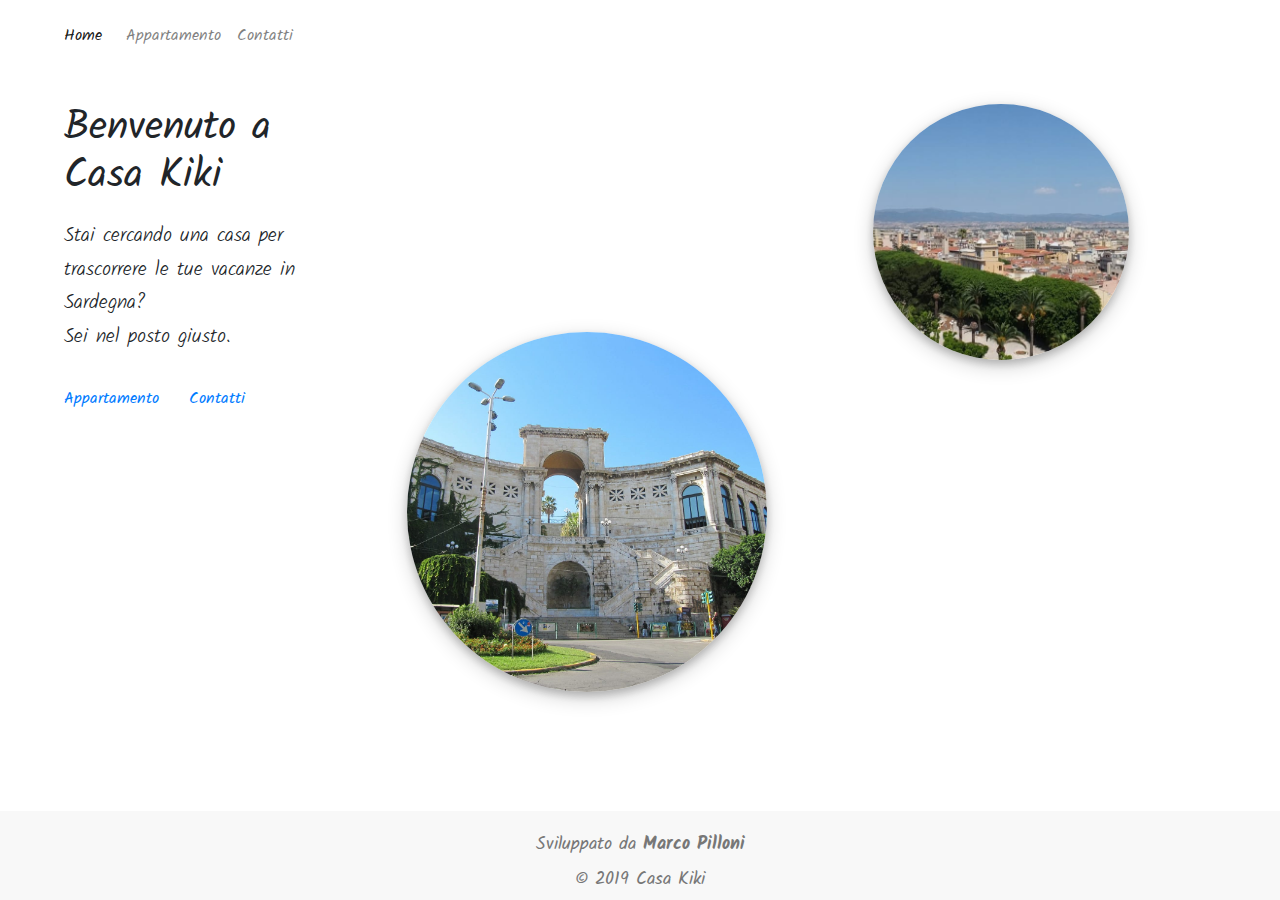
==== index.html @ d0d2aeff "Added descriptions" ====
<!DOCTYPE html>
<html lang="en">

<head>
    <meta charset="UTF-8">
    <meta name="viewport" content="width=device-width, user-scalable=no,
initial-scale=1.0, minimum-scale=1.0, maximum-scale=1.0">
    <meta http-equiv="X-UA-Compatible" content="ie=edge">
    <meta name="google" content="notranslate">
    <title>Casa Kiki - Casa Vacanze</title>

    <!-- Description -->

    <meta name="author" content="Casa Kiki - Casa Vacanze">
    <meta name="description" lang="it" content="Casa Kiki è un appartamento a Cagliari in centro città, in Via La Vega. Di recente ristrutturazione con pompe di calore, wifi, ascensore e parcheggio interno.">
    <meta name="copyright" content="Casa Kiki">
    <meta name="keywords" lang="it" content="bed and breakfast, casa, vacanze">

    <link rel="canonical" href="https://www.casakiki.it">

    <!-- Style Sheet -->
    <link rel="stylesheet" href="https://stackpath.bootstrapcdn.com/bootstrap/4.3.1/css/bootstrap.min.css" integrity="sha384-ggOyR0iXCbMQv3Xipma34MD+dH/1fQ784/j6cY/iJTQUOhcWr7x9JvoRxT2MZw1T" crossorigin="anonymous">
    <link rel="stylesheet" href="CSS/style.css">
    <link href="https://fonts.googleapis.com/css?family=Kaushan+Script&display=swap" rel="stylesheet">
    <link href="https://fonts.googleapis.com/css?family=Kalam&display=swap" rel="stylesheet">
    <link rel="icon" type="image/png" href="Resources/icon.png" />

    <!-- Og -->
    <meta property="og:site_name" content="Casa Kiki">
    <meta property="og:title" content="Casa Kiki">
    <meta property="og:description" lang="it" content="Casa Kiki è un accogliente appartamento a Cagliari di 85 mq in centro città, nella Via La Vega adiacente al quartiere Villanova. È un appartamento di recente ristrutturazione con pavimento in parquet, pompe di calore, wifi, ascensore e parcheggio interno. Scopri di più">

    <!-- Twitter -->
    <meta name="twitter:card" content="summary">
    <meta name="twitter:title" content="Casa Kiki">
    <meta name="twitter:description" lang="it" content="Casa Kiki è un accogliente appartamento a Cagliari di 85 mq in centro città, nella Via La Vega adiacente al quartiere Villanova. È un appartamento di recente ristrutturazione con pavimento in parquet, pompe di calore, wifi, ascensore e parcheggio interno. Scopri di più">

    <!-- Global site tag (gtag.js) - Google Analytics -->
    <script async src="https://www.googletagmanager.com/gtag/js?id=UA-147964609-2"></script>
    <script>
        window.dataLayer = window.dataLayer || [];

        function gtag() {
            dataLayer.push(arguments);
        }
        gtag('js', new Date());

        gtag('config', 'UA-147964609-2');
    </script>



</head>

<body>

    <!-- <img class="left-shape home-shape" src="Resources/Home-Shape.png" alt="Holiday"> -->
    <img id="right-bubble" class="bubble" src="Resources/Landscape.jpeg" alt="">
    <img id="middle-bubble" class="bubble" src="Resources/Bastione.jpeg" alt="">

    <!-- NavBar -->
    <div class="navbar">
        <nav class="navbar navbar-expand-lg navbar-light bg-transparent">
            <div class="navbar-expand" id="navbarSupportedContent">
                <ul class="navbar-nav mr-auto">
                    <li class="nav-item active">
                        <a class="nav-link responsive-item" href="index.html" id="home">Home <span
                class="sr-only">(current)</span></a>
                    </li>
                    <li class="nav-item">
                        <a class="nav-link responsive-item" href="apartment.html" tabindex="-1" aria-disabled="true" id="apartment">Apartment</a>
                    </li>
                    <li class="nav-item">
                        <a class="nav-link responsive-item" href="contact-me.html" tabindex="-1" aria-disabled="true" id="contact-me">Contact me</a>
                    </li>

                    <select class="picker" id="language-picker">
            <option value="en">English</option>
            <option value="it">Italiano</option>
          </select>
                </ul>
            </div>
        </nav>

    </div>

    <!-- Top View -->
    <div class="home-top">

        <h1 class="responsive-text auto-size" id="title">Benvenuto a<br>Casa Chicchi</h1>

        <p class="responsive-item home-description" id="description">Stai cercando una casa per trascorrere le tue vacanze in Sardegna?<br>Sei nel posto giusto.</p>
        <a class="link" id="apartment-button" href="apartment.html">Apartment</a>
        <a class="link" id="contact-me-button" href="contact-me.html">Contact me</a>

    </div>
    <div class="footer fixed">

        <p id="credits">Sviluppato da <strong><a style="color: #777;" href="https://www.marcopilloni.com" target="_blank">Marco Pilloni</a></strong></p>
        <p>© 2019 Casa Kiki</p>

    </div>

    <!-- Bootstrap -->
    <script src="https://code.jquery.com/jquery-3.3.1.slim.min.js" integrity="sha384-q8i/X+965DzO0rT7abK41JStQIAqVgRVzpbzo5smXKp4YfRvH+8abtTE1Pi6jizo" crossorigin="anonymous"></script>
    <script src="https://cdnjs.cloudflare.com/ajax/libs/popper.js/1.14.7/umd/popper.min.js" integrity="sha384-UO2eT0CpHqdSJQ6hJty5KVphtPhzWj9WO1clHTMGa3JDZwrnQq4sF86dIHNDz0W1" crossorigin="anonymous"></script>
    <script src="https://stackpath.bootstrapcdn.com/bootstrap/4.3.1/js/bootstrap.min.js" integrity="sha384-JjSmVgyd0p3pXB1rRibZUAYoIIy6OrQ6VrjIEaFf/nJGzIxFDsf4x0xIM+B07jRM" crossorigin="anonymous"></script>

    <!-- Language Picker -->
    <script src="JavaScript/picker.js"></script>
    <script src="JavaScript/translator.js"></script>
    <script src="JavaScript/home-translator.js"></script>

    <!-- jQuery -->
    <script src="https://ajax.googleapis.com/ajax/libs/jquery/1.11.1/jquery.min.js"></script>

</body>

</html>
---- CSS/style.css ----
html {
    min-height: 100%;
    max-width: 100% !important;
    position: relative;
    overflow-x: hidden !important;
}

body {
    font-family: 'Kalam', cursive;
    max-width: 100% !important;
    overflow-x: hidden !important;
}

.navbar {
    margin-left: 16px;
    margin-right: 16px;
}

.navbar-nav .nav-item:first-child .nav-link {
    padding-left: 0;
    padding-right: 16px;
}

.bubble {
    position: fixed;
    width: 20vw;
    height: 20vw;
    border-radius: 50%;
    margin: 100px;
    margin-top: 32px;
    transition: transform .4s ease-in-out;
    z-index: 1000;
    box-shadow: 0 4px 8px 0 rgba(0, 0, 0, 0.2), 0 6px 20px 0 rgba(0, 0, 0, 0.19);
    object-fit: cover
}

#right-bubble {
    top: 8%;
    right: 4%;
}

#middle-bubble {
    bottom: 12%;
    left: 24%;
    width: 360px;
    height: 360px;
}

#left-bubble {
    bottom: 6%;
    left: 2%;
    width: 32vh;
    height: 32vh;
}

.table-bubble {
    position: relative;
    width: 24vw;
    height: 24vw;
    border-radius: 50%;
    transition: transform .4s ease-in-out;
    z-index: 1000;
    object-fit: cover;
}

.places {
    margin-top: 64px;
    margin-bottom: 140px;
    position: relative;
    margin-left: auto;
    margin-right: auto;
    width: calc(72vw + 96px);
}

.places td {
    padding: 16px;
}

.bubble:hover {
    transform: scale(1.2)
}

.home-shape {
    margin-top: 100px;
    margin-right: 64px;
}

.home-top {
    position: relative;
    margin-left: 64px;
    margin-right: 64px;
    margin-top: 32px;
    width: 80%;
    display: block;
}

.table-services {
    display: inline-block;
    margin-right: 64px;
    margin-top: 16px;
    margin-left: 10%;
    position: relative;
    float: right;
    width: 30%;
    height: 400px;
}

.table-services td {
    font-size: 1.2em;
    padding-bottom: 8px;
}

.margin-top {
    margin-top: 24%;
}

.table-services td img {
    width: 7%;
    margin-right: 24px;
}

.inline-block {
    display: inline-block;
}

.inline-div {
    padding: 0;
    margin: 0;
    right: 0;
    display: inline-block;
    width: 50%;
}

.small-map {
    display: inline-block;
    margin-right: 64px;
    margin-top: 8px;
    position: relative;
    float: left;
    width: 40%;
    height: 400px;
}

.description {
    margin-top: 20px;
    font-size: 1.24em;
    font-weight: 300;
    line-height: 1.7em;
}

.left-shape {
    display: inline;
    position: absolute;
    height: 60%;
    right: 0;
}

.responsive-text {
    /* mix-blend-mode: overlay; */
}

.responsive-item {
    /* mix-blend-mode: overlay; */
}

.home-description {
    margin-top: 20px;
    padding-bottom: 16px;
    font-size: 1.24em;
    font-weight: 300;
    line-height: 1.7em;
    width: 30%;
}

.large {
    width: 80%;
}

.zero {
    margin: 0;
    padding: 0;
    width: 100%;
    height: 100;
    ;
}

.rounded-button {
    margin-top: 24px;
    background: linear-gradient(to top, #37C2E2 0%, #5164EB 100%);
    border-radius: 14px;
    display: inline;
    font-size: 18px;
    padding: 5px;
    text-decoration: none;
    font-weight: 500;
    border-width: 0;
}

.contact {
    font-size: 1.2em;
}

.contact:hover {
    text-decoration: none;
}

.rounded-button span {
    background: #fff;
    display: block;
    padding: 0.6em 1em;
    border-radius: 10px;
}

.rounded-button:focus {
    outline: 0;
}

.left {
    margin-left: 24px;
}

.picker {
    margin-right: 0;
    padding-right: 0;
    margin-left: 16px;
    position: relative;
    background: transparent;
    border-width: 0;
    -webkit-appearance: none;
    color: black;
    display: none;
}

.picker:focus {
    outline: 0;
}

.information-table {
    margin-top: 56px;
    margin-left: 60px;
}

.information-table td {
    width: 100px;
    height: 40px;
    font-size: 1.2em;
}

td span {}

.map {
    position: absolute;
    width: 100%;
    height: 800px;
    left: 0;
    right: 0;
    bottom: 16px;
}

.map-link {
    font-size: 1.2em;
}

.separator {
    display: block;
    margin-top: 64px;
    margin-left: auto;
    margin-right: auto;
    width: 80px;
    align-self: center;
}

.small {
    width: 25%;
}

.link {
    margin-right: 24px;
}

.link:hover {
    text-decoration: none;
}

.center {
    align-content: center;
}

.slideshow {
    margin: 10% 0;
    text-align: center;
}

.carousel-inner {
    width: 90%;
    margin: 64px auto;
}

.footer {
    position: absolute;
    background-color: #F8F8F8;
    padding-top: 0;
    padding-bottom: 0;
    margin-top: 60px;
    margin-bottom: 0;
    width: 100%;
    height: auto;
    bottom: 0;
    text-align: center;
    vertical-align: middle;
    z-index: 1000;
}

.fixed {
    position: fixed;
}

.footer p {
    margin-top: 8px;
    margin-bottom: 8px;
}

.footer p:last-child {
    margin-top: 0px;
}

.footer p {
    font-size: 1.1em;
    margin-top: 20px;
    color: #777;
}

@media screen and (max-width:1300px) {
    .margin-top {
        margin-top: 28%;
    }
}

@media screen and (max-width:1200px) {
    .item-image {
        margin-top: 32px;
    }
}

@media screen and (max-width: 1015px) {
    #middle-bubble {
        display: none;
    }
    #right-bubble {
        width: 300px;
        height: 300px;
    }
}

@media screen and (max-width:1000px) {
    .margin-top {
        margin-top: 36%;
    }
    .home-shape {
        width: 30%;
        margin-top: 15%;
    }
}

@media screen and (max-width:800px) {
    .places {
        display: block !important
    }
    .bubble {
        display: none;
    }
    .home-shape {
        display: none;
    }
    .margin-top {
        margin-top: 8%;
    }
    .map-link {
        font-size: 1em;
    }
    .small {
        display: none;
    }
    .slideshow {
        margin-bottom: 5%;
    }
    .carousel-inner {
        margin-top: 32px;
        margin-bottom: 32px;
    }
    .information-table {
        margin-left: 24px;
    }
    .table-services td {
        font-size: 1.2em;
        padding-bottom: 12px;
    }
    .table-services td img {
        width: 4%;
    }
    .navbar {
        margin-left: 12px;
        padding-left: 0;
        padding-right: 0;
    }
    .home-top {
        width: auto;
        padding: 0;
        margin-left: 24px;
        margin-right: 24px
    }
    .inline-div {
        width: 100%;
        display: block;
    }
    .table-services {
        width: 100%;
        display: block;
        margin: 32px 0;
    }
    .small-map {
        position: fixed;
        width: 100%;
        margin: 32px;
        float: none;
        margin-right: 24px;
        margin-left: 0;
    }
    .left-shape {
        position: absolute;
        right: 0;
        height: 40%;
    }
    .home-description {
        width: 90%;
    }
}

@media screen and (max-width: 600px) {
    .link {
        margin-right: 16px;
    }
    .left-shape {
        display: none;
    }
    .large-table {
        display: none;
    }
}

@media screen and (max-width: 510px) {
    .table-services td img {
        width: 5%;
    }
    .auto-size {
        font-size: 1.8em;
    }
    .home-top {
        margin-top: 16px;
        margin-left: 24px;
        margin-right: 24px;
    }
    .information-table {
        margin-top: 32px;
    }
    .rounded-button {
        display: block;
    }
    .left {
        margin-left: 0;
    }
}

@media screen and (max-width: 400px) {
    .places {
        margin-top: 32px;
        width: calc(72vw + 48px);
    }
    .places td {
        padding: 8px
    }
    .information-table {
        margin-top: 64px;
    }
    .fixed {
        position: absolute;
    }
}

@media screen and (max-width: 350px) {
    .navbar-nav .nav-item .nav-link {
        padding-left: 0;
        padding-right: 8px;
        font-size: 0.8em;
    }
    .picker {
        font-size: 0.8em;
    }
}

@media screen and (max-height: 600px) {
    .fixed {
        position: absolute;
    }
}
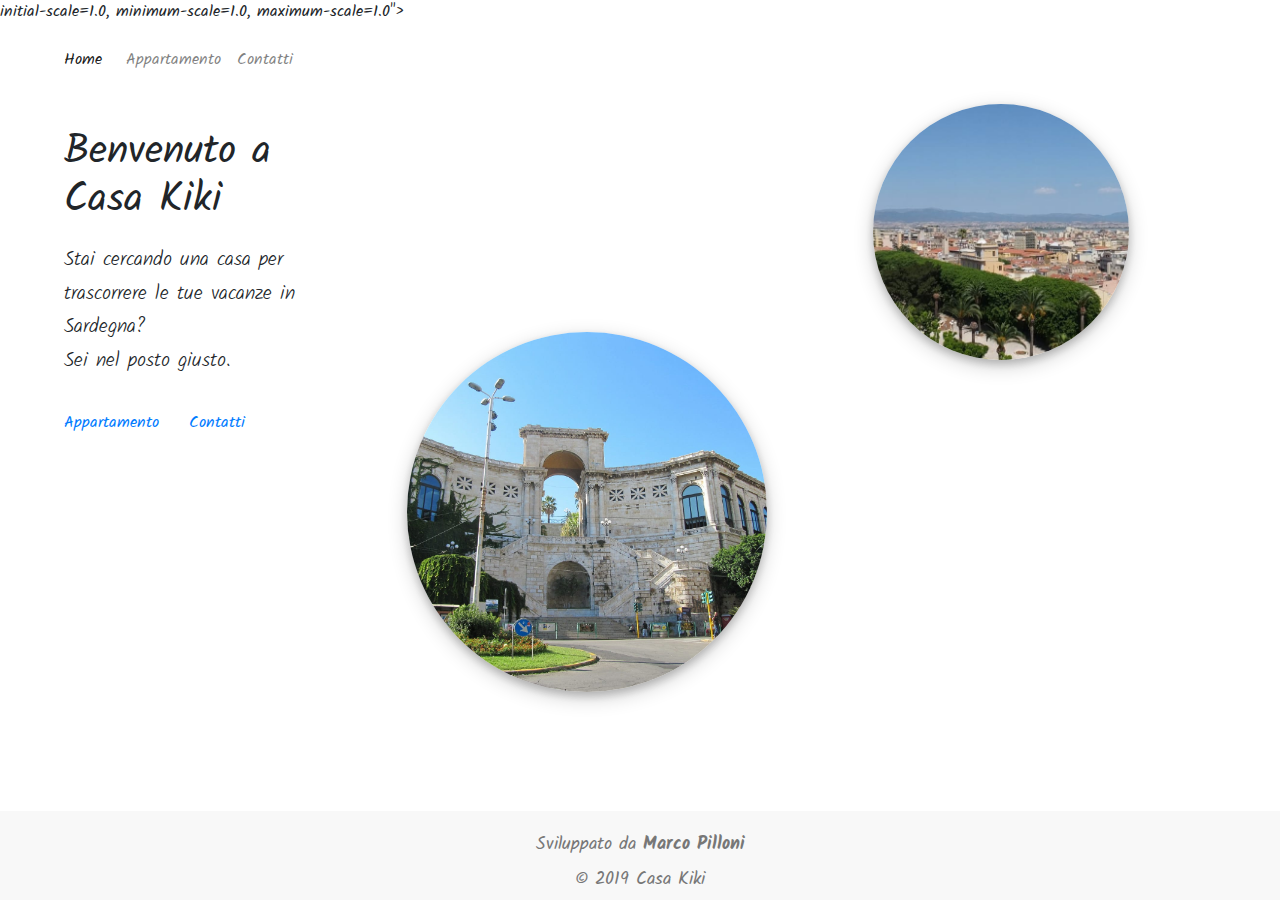
==== commit 34d9c396: "Update index.html" ====
--- a/index.html
+++ b/index.html
@@ -4,6 +4,7 @@
 <head>
     <meta charset="UTF-8">
     <meta name="viewport" content="width=device-width, user-scalable=no,
+    <meta name="google-site-verification" content="sxl0RjAEZ00_Ckd9tMOkoLAKs2cpNHCCEQb3hdBM_UY" />
 initial-scale=1.0, minimum-scale=1.0, maximum-scale=1.0">
     <meta http-equiv="X-UA-Compatible" content="ie=edge">
     <meta name="google" content="notranslate">
@@ -54,9 +55,8 @@
 
 <body>
 
-    <!-- <img class="left-shape home-shape" src="Resources/Home-Shape.png" alt="Holiday"> -->
-    <img id="right-bubble" class="bubble" src="Resources/Landscape.jpeg" alt="">
-    <img id="middle-bubble" class="bubble" src="Resources/Bastione.jpeg" alt="">
+    <img id="right-bubble" class="bubble" src="Resources/Landscape.jpeg" alt="Cagliari Landscape">
+    <img id="middle-bubble" class="bubble" src="Resources/Bastione.jpeg" alt="Cagliari Bastione">
 
     <!-- NavBar -->
     <div class="navbar">
@@ -64,14 +64,14 @@
             <div class="navbar-expand" id="navbarSupportedContent">
                 <ul class="navbar-nav mr-auto">
                     <li class="nav-item active">
-                        <a class="nav-link responsive-item" href="index.html" id="home">Home <span
+                        <a title="Casa Kiki - Casa Vacanze" class="nav-link responsive-item" href="index.html" id="home">Home <span
                 class="sr-only">(current)</span></a>
                     </li>
                     <li class="nav-item">
-                        <a class="nav-link responsive-item" href="apartment.html" tabindex="-1" aria-disabled="true" id="apartment">Apartment</a>
+                        <a title="Casa Kiki - Appartamento" class="nav-link responsive-item" href="apartment.html" tabindex="-1" aria-disabled="true" id="apartment">Apartment</a>
                     </li>
                     <li class="nav-item">
-                        <a class="nav-link responsive-item" href="contact-me.html" tabindex="-1" aria-disabled="true" id="contact-me">Contact me</a>
+                        <a title="Casa Kiki - Contatti" class="nav-link responsive-item" href="contact-me.html" tabindex="-1" aria-disabled="true" id="contact-me">Contact me</a>
                     </li>
 
                     <select class="picker" id="language-picker">
@@ -90,13 +90,13 @@
         <h1 class="responsive-text auto-size" id="title">Benvenuto a<br>Casa Chicchi</h1>
 
         <p class="responsive-item home-description" id="description">Stai cercando una casa per trascorrere le tue vacanze in Sardegna?<br>Sei nel posto giusto.</p>
-        <a class="link" id="apartment-button" href="apartment.html">Apartment</a>
-        <a class="link" id="contact-me-button" href="contact-me.html">Contact me</a>
+        <a title="Casa Kiki - Appartamento" class="link" id="apartment-button" href="apartment.html">Apartment</a>
+        <a title="Casa Kiki - Contatti" class="link" id="contact-me-button" href="contact-me.html">Contact me</a>
 
     </div>
     <div class="footer fixed">
 
-        <p id="credits">Sviluppato da <strong><a style="color: #777;" href="https://www.marcopilloni.com" target="_blank">Marco Pilloni</a></strong></p>
+        <p id="credits">Sviluppato da <strong><a title="Marco Pilloni - App and Web Developer" style="color: #777;" href="https://www.marcopilloni.com" target="_blank">Marco Pilloni</a></strong></p>
         <p>© 2019 Casa Kiki</p>
 
     </div>
@@ -116,4 +116,4 @@
 
 </body>
 
-</html>+</html>
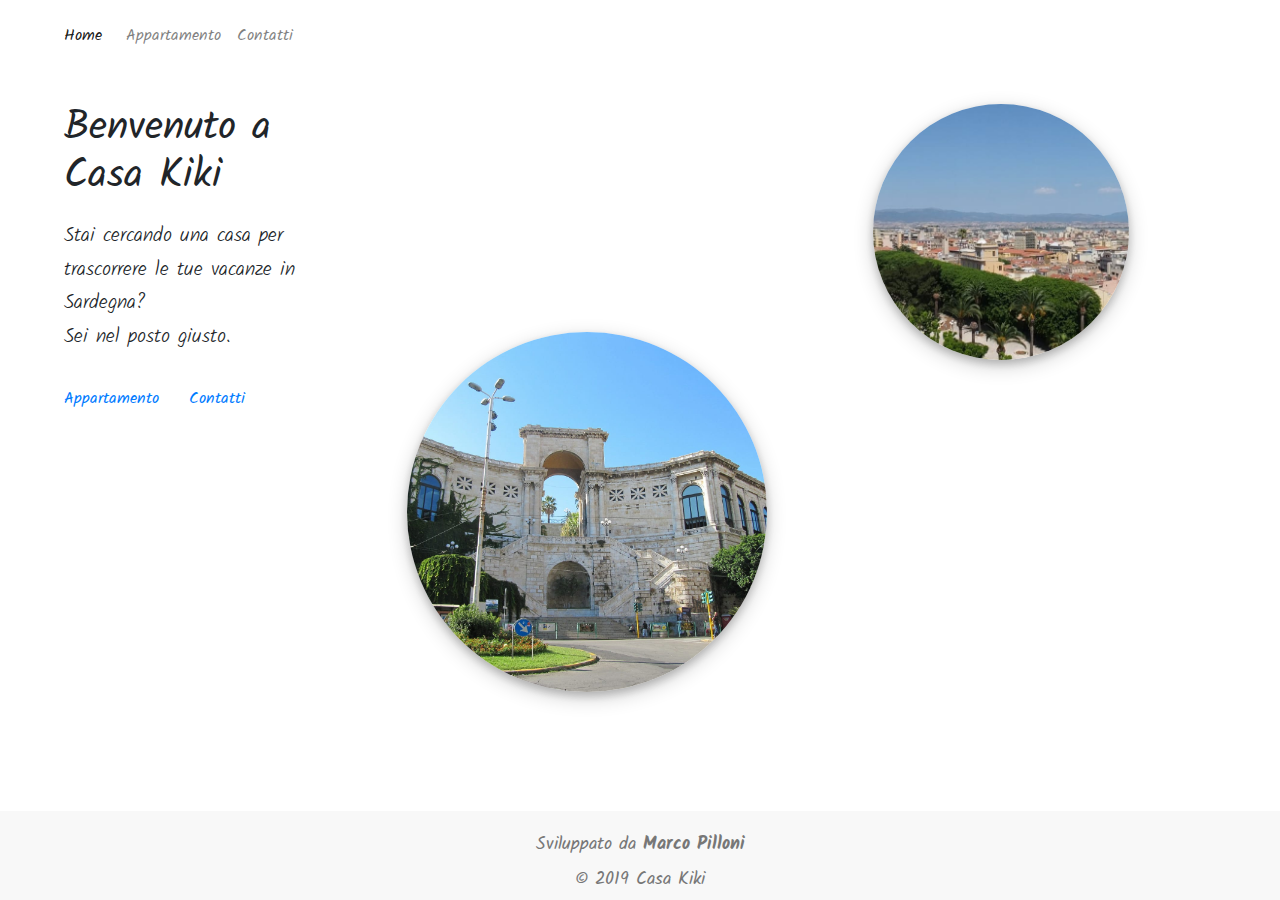
==== commit 255e8c6f: "Update index.html" ====
--- a/index.html
+++ b/index.html
@@ -4,8 +4,8 @@
 <head>
     <meta charset="UTF-8">
     <meta name="viewport" content="width=device-width, user-scalable=no,
-    <meta name="google-site-verification" content="sxl0RjAEZ00_Ckd9tMOkoLAKs2cpNHCCEQb3hdBM_UY" />
 initial-scale=1.0, minimum-scale=1.0, maximum-scale=1.0">
+    <meta name="google-site-verification" content="sxl0RjAEZ00_Ckd9tMOkoLAKs2cpNHCCEQb3hdBM_UY">
     <meta http-equiv="X-UA-Compatible" content="ie=edge">
     <meta name="google" content="notranslate">
     <title>Casa Kiki - Casa Vacanze</title>
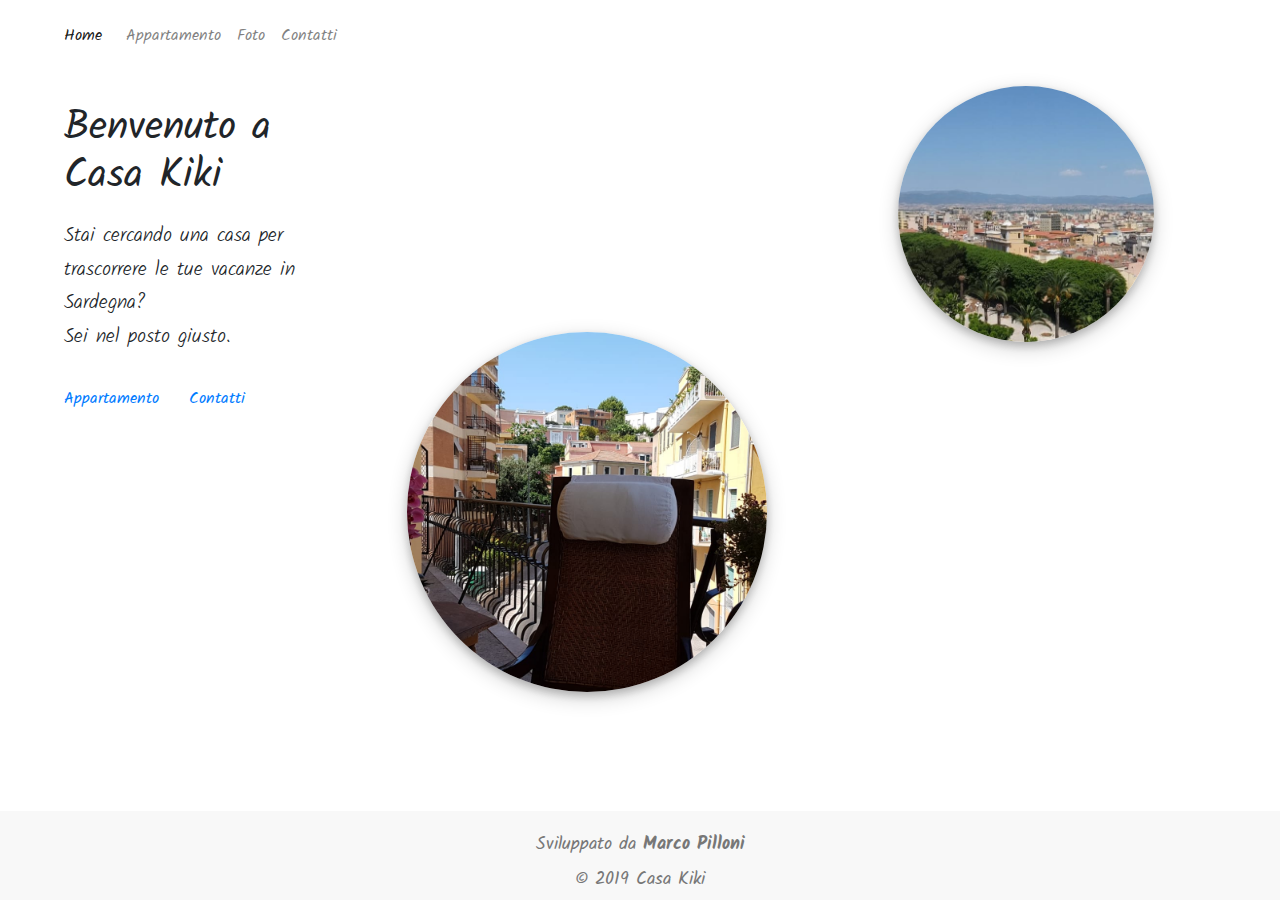
==== commit 87bdf28f: "Bug fixes" ====
--- a/index.html
+++ b/index.html
@@ -5,7 +5,6 @@
     <meta charset="UTF-8">
     <meta name="viewport" content="width=device-width, user-scalable=no,
 initial-scale=1.0, minimum-scale=1.0, maximum-scale=1.0">
-    <meta name="google-site-verification" content="sxl0RjAEZ00_Ckd9tMOkoLAKs2cpNHCCEQb3hdBM_UY">
     <meta http-equiv="X-UA-Compatible" content="ie=edge">
     <meta name="google" content="notranslate">
     <title>Casa Kiki - Casa Vacanze</title>
@@ -56,7 +55,7 @@
 <body>
 
     <img id="right-bubble" class="bubble" src="Resources/Landscape.jpeg" alt="Cagliari Landscape">
-    <img id="middle-bubble" class="bubble" src="Resources/Bastione.jpeg" alt="Cagliari Bastione">
+    <img id="middle-bubble" class="bubble" src="Resources/home-page.jpeg" alt="Cagliari Bastione">
 
     <!-- NavBar -->
     <div class="navbar">
@@ -69,6 +68,9 @@
                     </li>
                     <li class="nav-item">
                         <a title="Casa Kiki - Appartamento" class="nav-link responsive-item" href="apartment.html" tabindex="-1" aria-disabled="true" id="apartment">Apartment</a>
+                    </li>
+                    <li class="nav-item">
+                        <a title="Casa Kiki - Foto" class="nav-link responsive-item" href="rooms.html" tabindex="-1" aria-disabled="true" id="photos">Photos</a>
                     </li>
                     <li class="nav-item">
                         <a title="Casa Kiki - Contatti" class="nav-link responsive-item" href="contact-me.html" tabindex="-1" aria-disabled="true" id="contact-me">Contact me</a>
@@ -85,9 +87,9 @@
     </div>
 
     <!-- Top View -->
-    <div class="home-top">
+    <div itemscope itemtype="http://schema.org/Place" class="home-top">
 
-        <h1 class="responsive-text auto-size" id="title">Benvenuto a<br>Casa Chicchi</h1>
+        <h1 class="responsive-text auto-size" id="title">Benvenuto a<br><span itemprop="name">Casa Kiki</span></h1>
 
         <p class="responsive-item home-description" id="description">Stai cercando una casa per trascorrere le tue vacanze in Sardegna?<br>Sei nel posto giusto.</p>
         <a title="Casa Kiki - Appartamento" class="link" id="apartment-button" href="apartment.html">Apartment</a>
@@ -116,4 +118,4 @@
 
 </body>
 
-</html>
+</html>--- a/CSS/style.css
+++ b/CSS/style.css
@@ -35,8 +35,8 @@
 }
 
 #right-bubble {
-    top: 8%;
-    right: 4%;
+    top: 6%;
+    right: 2%;
 }
 
 #middle-bubble {
@@ -293,7 +293,7 @@
 
 .carousel-inner {
     width: 90%;
-    margin: 64px auto;
+    margin: 64px 14.5vw;
 }
 
 .footer {
